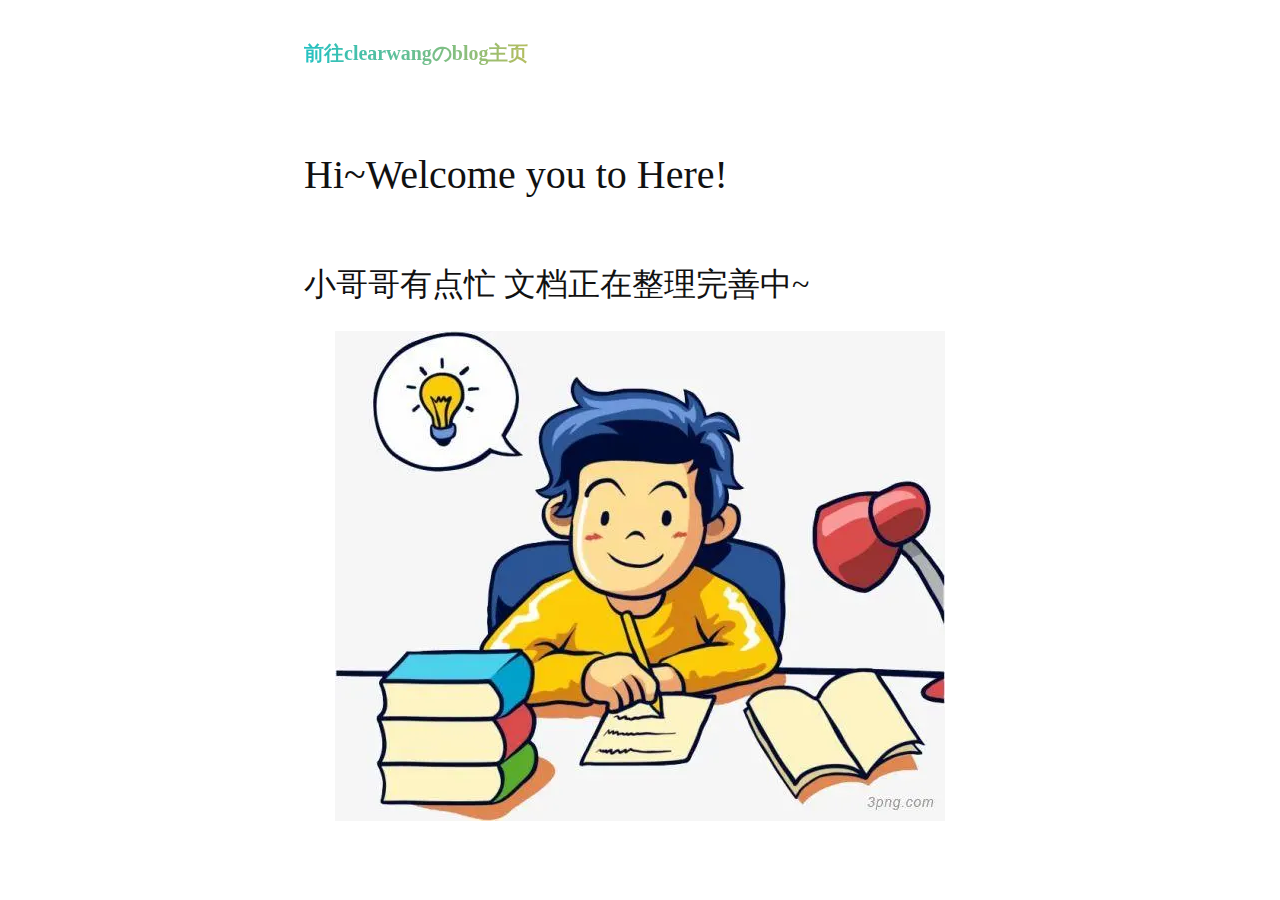
==== life/thinking-about.html @ 78cfd828 "1.完善各个子页面" ====
<!DOCTYPE html>
<html xmlns="http://www.w3.org/1999/xhtml" lang xml:lang>
  <head>
    <meta charset="utf-8" />
    <meta name="generator" content="pandoc" />
    <meta
      name="viewport"
      content="width=device-width, initial-scale=1.0, user-scalable=yes"
    />
    <title>Hi~Welcome you to Here!</title>
    <style>
      code {
        white-space: pre-wrap;
      }
      span.smallcaps {
        font-variant: small-caps;
      }
      div.columns {
        display: flex;
        gap: min(4vw, 1.5em);
      }
      div.column {
        flex: auto;
        overflow-x: auto;
      }
      div.hanging-indent {
        margin-left: 1.5em;
        text-indent: -1.5em;
      }
      ul.task-list {
        list-style: none;
      }
      ul.task-list li input[type="checkbox"] {
        width: 0.8em;
        margin: 0 0.8em 0.2em -1.6em;
        vertical-align: middle;
      }
      .display.math {
        display: block;
        text-align: center;
        margin: 0.5rem auto;
      }
    </style>
    <style type="text/css">
      html {
        font-size: 100%;
        overflow-y: scroll;
        -webkit-text-size-adjust: 100%;
        -ms-text-size-adjust: 100%;
      }
      body {
        color: #444;
        font-family: Georgia, Palatino, "Palatino Linotype", Times,
          "Times New Roman", serif;
        font-size: 12px;
        line-height: 1.7;
        padding: 1em;
        margin: auto;
        max-width: 42em;
      }
      a {
        color: #0645ad;
        text-decoration: none;
      }
      a:visited {
        color: #0b0080;
      }
      a:hover {
        color: #06e;
      }
      a:active {
        color: #faa700;
      }
      a:focus {
        outline: thin dotted;
      }
      *::-moz-selection {
        background: rgba(255, 255, 0, 0.3);
        color: #000;
      }
      *::selection {
        background: rgba(255, 255, 0, 0.3);
        color: #000;
      }
      a::-moz-selection {
        background: rgba(255, 255, 0, 0.3);
        color: #0645ad;
      }
      a::selection {
        background: rgba(255, 255, 0, 0.3);
        color: #0645ad;
      }
      p {
        margin: 1em 0;
      }
      img {
        max-width: 100%;
      }
      h1,
      h2,
      h3,
      h4,
      h5,
      h6 {
        color: #111;
        line-height: 125%;
        margin-top: 2em;
        font-weight: normal;
      }
      h4,
      h5,
      h6 {
        font-weight: bold;
      }
      h1 {
        font-size: 2.5em;
      }
      h2 {
        font-size: 2em;
      }
      h3 {
        font-size: 1.5em;
      }
      h4 {
        font-size: 1.2em;
      }
      h5 {
        font-size: 1em;
      }
      h6 {
        font-size: 0.9em;
      }
      blockquote {
        color: #666666;
        margin: 0;
        padding-left: 3em;
        border-left: 0.5em #eee solid;
      }
      hr {
        display: block;
        height: 2px;
        border: 0;
        border-top: 1px solid #aaa;
        border-bottom: 1px solid #eee;
        margin: 1em 0;
        padding: 0;
      }
      pre,
      code,
      kbd,
      samp {
        color: #000;
        font-family: monospace, monospace;
        _font-family: "courier new", monospace;
        font-size: 0.98em;
      }
      pre {
        white-space: pre;
        white-space: pre-wrap;
        word-wrap: break-word;
      }
      b,
      strong {
        font-weight: bold;
      }
      dfn {
        font-style: italic;
      }
      ins {
        background: #ff9;
        color: #000;
        text-decoration: none;
      }
      mark {
        background: #ff0;
        color: #000;
        font-style: italic;
        font-weight: bold;
      }
      sub,
      sup {
        font-size: 75%;
        line-height: 0;
        position: relative;
        vertical-align: baseline;
      }
      sup {
        top: -0.5em;
      }
      sub {
        bottom: -0.25em;
      }
      ul,
      ol {
        margin: 1em 0;
        padding: 0 0 0 2em;
      }
      li p:last-child {
        margin-bottom: 0;
      }
      ul ul,
      ol ol {
        margin: 0.3em 0;
      }
      dl {
        margin-bottom: 1em;
      }
      dt {
        font-weight: bold;
        margin-bottom: 0.8em;
      }
      dd {
        margin: 0 0 0.8em 2em;
      }
      dd:last-child {
        margin-bottom: 0;
      }
      img {
        border: 0;
        -ms-interpolation-mode: bicubic;
        vertical-align: middle;
      }
      figure {
        display: block;
        text-align: center;
        margin: 1em 0;
      }
      figure img {
        border: none;
        margin: 0 auto;
      }
      figcaption {
        font-size: 0.8em;
        font-style: italic;
        margin: 0 0 0.8em;
      }
      table {
        margin-bottom: 2em;
        border-bottom: 1px solid #ddd;
        border-right: 1px solid #ddd;
        border-spacing: 0;
        border-collapse: collapse;
      }
      table th {
        padding: 0.2em 1em;
        background-color: #eee;
        border-top: 1px solid #ddd;
        border-left: 1px solid #ddd;
      }
      table td {
        padding: 0.2em 1em;
        border-top: 1px solid #ddd;
        border-left: 1px solid #ddd;
        vertical-align: top;
      }
      .author {
        font-size: 1.2em;
        text-align: center;
      }
      @media only screen and (min-width: 480px) {
        body {
          font-size: 14px;
        }
      }
      @media only screen and (min-width: 768px) {
        body {
          font-size: 16px;
        }
      }
      @media print {
        * {
          background: transparent !important;
          color: black !important;
          filter: none !important;
          -ms-filter: none !important;
        }
        body {
          font-size: 12pt;
          max-width: 100%;
        }
        a,
        a:visited {
          text-decoration: underline;
        }
        hr {
          height: 1px;
          border: 0;
          border-bottom: 1px solid black;
        }
        a[href]:after {
          content: " (" attr(href) ")";
        }
        abbr[title]:after {
          content: " (" attr(title) ")";
        }
        .ir a:after,
        a[href^="javascript:"]:after,
        a[href^="#"]:after {
          content: "";
        }
        pre,
        blockquote {
          border: 1px solid #999;
          padding-right: 1em;
          page-break-inside: avoid;
        }
        tr,
        img {
          page-break-inside: avoid;
        }
        img {
          max-width: 100% !important;
        }
        @page :left {
          margin: 15mm 20mm 15mm 10mm;
        }
        @page :right {
          margin: 15mm 10mm 15mm 20mm;
        }
        p,
        h2,
        h3 {
          orphans: 3;
          widows: 3;
        }
        h2,
        h3 {
          page-break-after: avoid;
        }
      }
      #go-home {
        display: block;
        margin: 20px auto;
        font-size: 20px;
        font-weight: 600;
        background-image: -webkit-linear-gradient(
          left,
          #22c1c3,
          #fdbb2d 25%,
          #22c1c3 50%,
          #fdbb2d 75%,
          #22c1c3
        );
        -webkit-text-fill-color: transparent;
        -webkit-background-clip: text;
        -webkit-background-size: 200% 100%;
        animation: animation-font 4s linear infinite;
      }
      @keyframes animation-font {
        0% {
          background-position: 0 0;
        }
        50% {
          background-position: -50% 0;
        }
        100% {
          background-position: -100% 0;
        }
      }
    </style>
    <!--[if lt IE 9]>
      <script src="//cdnjs.cloudflare.com/ajax/libs/html5shiv/3.7.3/html5shiv-printshiv.min.js"></script>
    <![endif]-->
  </head>
  <body>
    <header id="title-block-header">
      <a href="../index.html"
        ><span id="go-home">前往clearwangのblog主页</span></a
      >
      <h1 class="title">Hi~Welcome you to Here!</h1>
    </header>
    <h2 id="小哥哥有点忙-文档正在整理完善中">
      小哥哥有点忙 文档正在整理完善中~
    </h2>
    <figure>
      <img
        src="../assets/img/todo.webp"
        title="奋笔疾书"
        alt="em…图片资源不见了!"
      />
    </figure>
  </body>
</html>
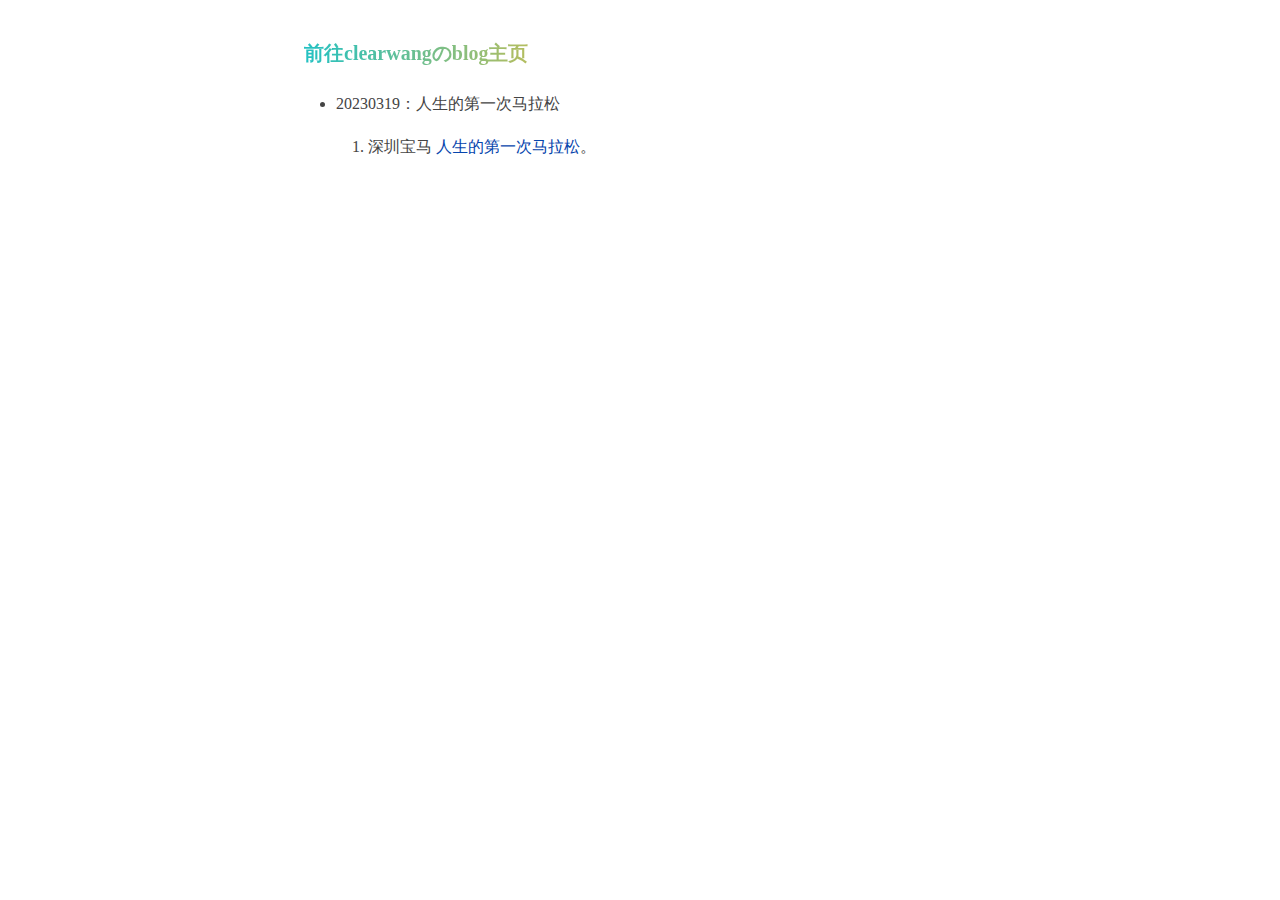
==== commit c8f949f6: "1.完善信息" ====
--- a/life/thinking-about.html
+++ b/life/thinking-about.html
@@ -367,17 +367,20 @@
       <a href="../index.html"
         ><span id="go-home">前往clearwangのblog主页</span></a
       >
-      <h1 class="title">Hi~Welcome you to Here!</h1>
     </header>
-    <h2 id="小哥哥有点忙-文档正在整理完善中">
-      小哥哥有点忙 文档正在整理完善中~
-    </h2>
-    <figure>
-      <img
-        src="../assets/img/todo.webp"
-        title="奋笔疾书"
-        alt="em…图片资源不见了!"
-      />
-    </figure>
+    <ul>
+      <li>
+        <p>20230319：人生的第一次马拉松</p>
+        <ol type="1">
+          <li>
+            深圳宝马
+            <a
+              href="https://mp.weixin.qq.com/s?__biz=Mzg4NjY1MTgzMg==&amp;mid=2247484458&amp;idx=1&amp;sn=213dc3f917788be6e1781f82db6dedee&amp;chksm=cf972afdf8e0a3ebd44ebb0d5edd9dfaf0c923d4991d18f2ddeefd5e982ed3b8d790689b9738#rd"
+              >人生的第一次马拉松</a
+            >。
+          </li>
+        </ol>
+      </li>
+    </ul>
   </body>
 </html>
